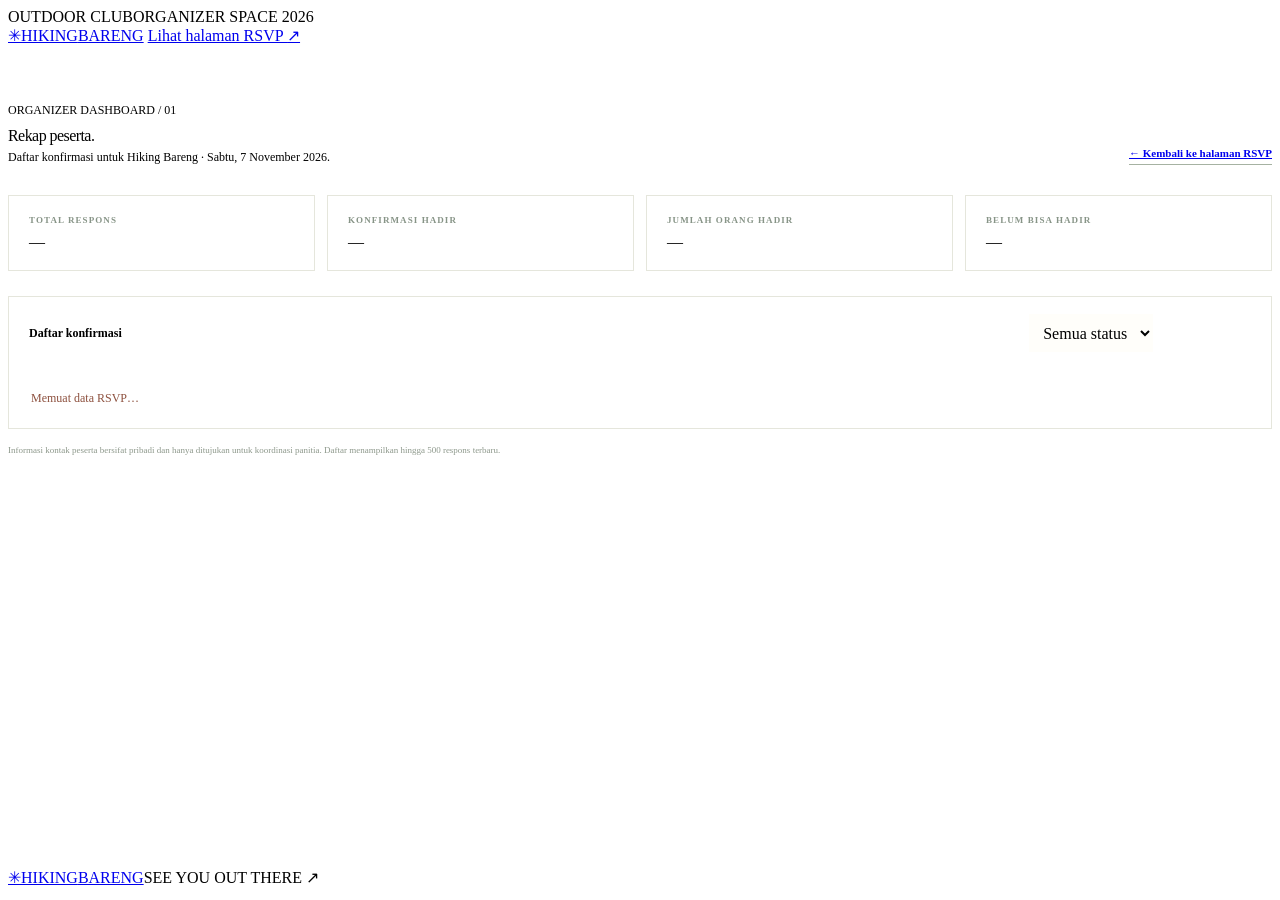
==== public/panitia.html @ 41603b5f "Bangun halaman RSVP untuk acara hiking Sabtu ini. Membuat halaman RSVP responsif untuk acara Hiking " ====
<!doctype html>
<html lang="id">
<head>
  <meta charset="utf-8">
  <meta name="viewport" content="width=device-width, initial-scale=1">
  <meta name="theme-color" content="#183d32">
  <title>Rekap RSVP — Hiking Bareng</title>
  <link rel="preconnect" href="https://fonts.googleapis.com">
  <link rel="preconnect" href="https://fonts.gstatic.com" crossorigin>
  <link href="https://fonts.googleapis.com/css2?family=DM+Sans:wght@400;500;600;700;800&family=Fraunces:opsz,wght@9..144,500;9..144,600;9..144,700&display=swap" rel="stylesheet">
  <link rel="stylesheet" href="/theme.css">
  <style>
    .admin-shell { min-height: 75vh; padding: 58px 0 90px; }
    .admin-head { display:flex; align-items:flex-end; justify-content:space-between; gap:20px; margin-bottom:30px; }
    .admin-head h1 { margin:9px 0 5px; font:500 clamp(36px,5vw,51px)/1.05 var(--display); letter-spacing:-.035em; }
    .admin-head p { margin:0; color:var(--muted); font-size:12px; }
    .back-link { font-size:11px; font-weight:700; border-bottom:1px solid #a6b2a2; padding-bottom:5px; white-space:nowrap; }
    .summary-grid { display:grid; grid-template-columns:repeat(4,1fr); gap:12px; margin-bottom:25px; }
    .summary-tile { padding:19px 20px; background:var(--paper); border:1px solid #e5e6dc; }
    .summary-tile span { display:block; color:#879487; font-size:9px; font-weight:800; letter-spacing:.12em; text-transform:uppercase; }
    .summary-tile strong { display:block; margin-top:8px; color:var(--pine); font:500 36px/1 var(--display); }
    .table-panel { background:var(--paper); border:1px solid #e5e6dc; }
    .table-toolbar { display:flex; justify-content:space-between; align-items:center; gap:14px; flex-wrap:wrap; padding:17px 20px; border-bottom:1px solid var(--line); }
    .table-toolbar strong { font-size:12px; }
    .toolbar-controls { display:flex; align-items:center; gap:9px; }
    .toolbar-controls select { min-height:38px; padding:0 10px; background:#fffefa; border:1px solid var(--line); color:var(--ink); font:500 11px var(--body); }
    .export-button { min-height:38px; padding:0 13px; border:0; background:var(--pine); color:white; font-size:10px; font-weight:800; cursor:pointer; }
    .admin-message { padding:22px; color:#8d503e; font-size:12px; }
    .table-scroll { overflow-x:auto; }
    table { width:100%; border-collapse:collapse; text-align:left; white-space:nowrap; }
    th { padding:12px 16px; color:#879487; background:#fbfaf4; font-size:8px; letter-spacing:.12em; text-transform:uppercase; }
    td { padding:13px 16px; border-top:1px solid #ecece3; font-size:11px; vertical-align:top; }
    td small { display:block; max-width:210px; overflow:hidden; color:#899488; text-overflow:ellipsis; white-space:nowrap; }
    .status { display:inline-block; padding:4px 8px; font-size:9px; font-weight:800; }
    .status.yes { background:#e5edde; color:#315d43; }
    .status.no { background:#f8e9df; color:#9c573c; }
    .empty-state { padding:42px 20px; text-align:center; color:#839082; font-size:12px; }
    .admin-footnote { margin-top:14px; color:#8d988b; font-size:9px; line-height:1.7; }
    @media(max-width:700px){ .summary-grid{grid-template-columns:repeat(2,1fr)} .admin-head{align-items:flex-start; flex-direction:column} .admin-shell{padding-top:38px} }
  </style>
  <script src="/admin.js" defer></script>
</head>
<body>
  <div class="topline"><span>OUTDOOR CLUB</span><span>ORGANIZER SPACE <i></i> 2026</span></div>
  <header class="site-header wrap">
    <a class="brand" href="/"><span class="brand-mark">✳</span><span>HIKING<span class="brand-light">BARENG</span></span></a>
    <a class="nav-link" href="/">Lihat halaman RSVP <span>↗</span></a>
  </header>
  <main class="wrap admin-shell">
    <div class="admin-head">
      <div><p class="eyebrow eyebrow-dark">ORGANIZER DASHBOARD / 01</p><h1>Rekap peserta.</h1><p>Daftar konfirmasi untuk Hiking Bareng · Sabtu, 7 November 2026.</p></div>
      <a class="back-link" href="/">← Kembali ke halaman RSVP</a>
    </div>
    <section class="summary-grid" aria-label="Ringkasan pendaftaran">
      <div class="summary-tile"><span>Total respons</span><strong id="total-responses">—</strong></div>
      <div class="summary-tile"><span>Konfirmasi hadir</span><strong id="yes-responses">—</strong></div>
      <div class="summary-tile"><span>Jumlah orang hadir</span><strong id="attending-people">—</strong></div>
      <div class="summary-tile"><span>Belum bisa hadir</span><strong id="no-responses">—</strong></div>
    </section>
    <section class="table-panel">
      <div class="table-toolbar"><strong>Daftar konfirmasi</strong><div class="toolbar-controls"><select id="status-filter" aria-label="Filter status"><option value="all">Semua status</option><option value="yes">Hadir</option><option value="no">Tidak hadir</option></select><button type="button" class="export-button" id="export-csv">Unduh CSV ↓</button></div></div>
      <div id="admin-message" class="admin-message" role="status" aria-live="polite">Memuat data RSVP…</div>
      <div class="table-scroll" id="table-scroll" hidden>
        <table>
          <thead><tr><th>Nama</th><th>WhatsApp</th><th>Status</th><th>Peserta</th><th>Catatan</th><th>Waktu respons</th></tr></thead>
          <tbody id="rsvp-rows"></tbody>
        </table>
        <div id="empty-state" class="empty-state" hidden>Belum ada pendaftar untuk filter ini.</div>
      </div>
    </section>
    <p class="admin-footnote">Informasi kontak peserta bersifat pribadi dan hanya ditujukan untuk koordinasi panitia. Daftar menampilkan hingga 500 respons terbaru.</p>
  </main>
  <footer class="site-footer"><div class="wrap footer-inner"><a class="brand footer-brand" href="/"><span class="brand-mark">✳</span><span>HIKING<span class="brand-light">BARENG</span></span></a><span>SEE YOU OUT THERE ↗</span></div></footer>
</body>
</html>
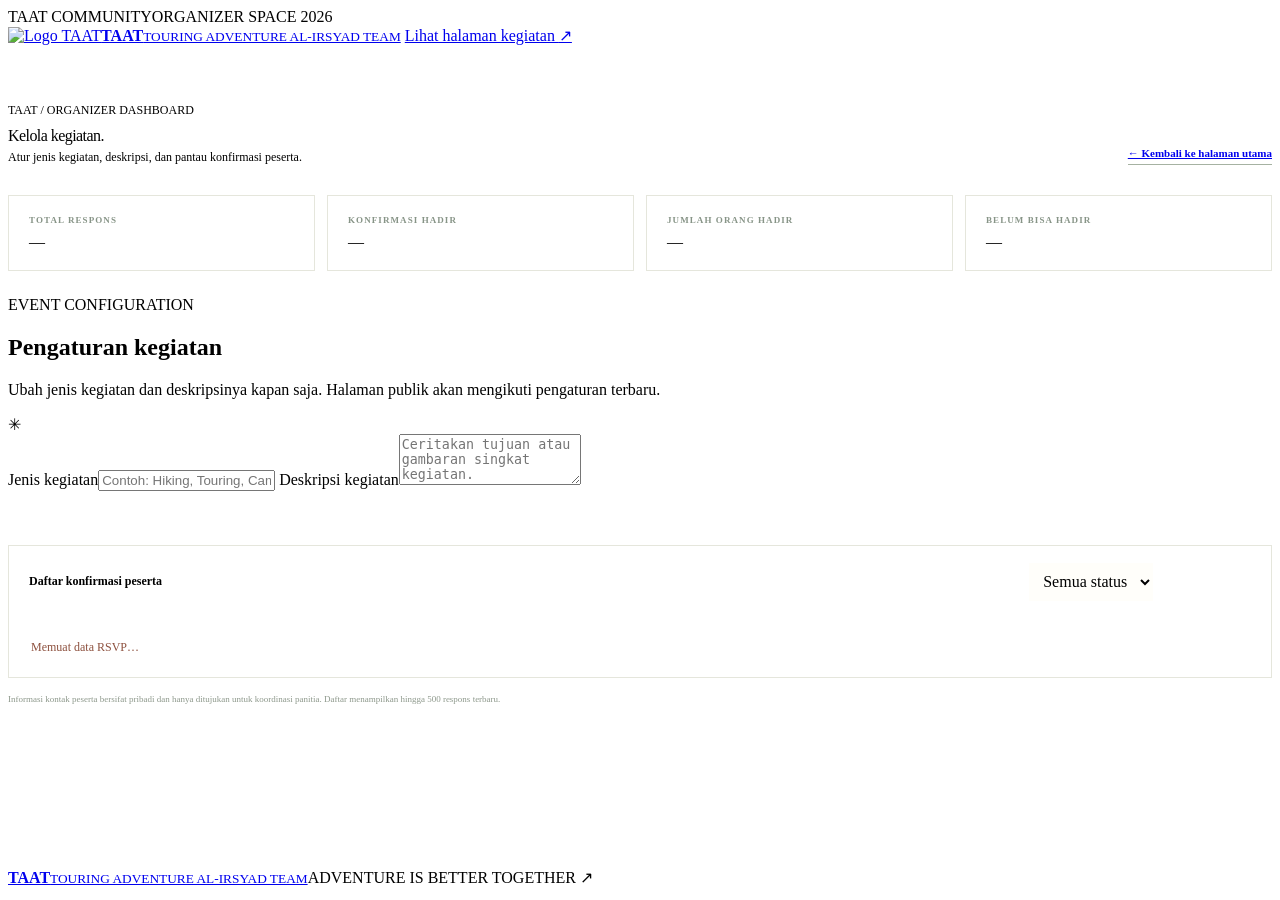
==== commit 2ccca025: "Ubah judul utama menjadi TAAT, terapkan logo dan ilustrasi hero terlampir, gunakan tema navy dan put" ====
--- a/public/panitia.html
+++ b/public/panitia.html
@@ -3,12 +3,13 @@
 <head>
   <meta charset="utf-8">
   <meta name="viewport" content="width=device-width, initial-scale=1">
-  <meta name="theme-color" content="#183d32">
-  <title>Rekap RSVP — Hiking Bareng</title>
+  <meta name="theme-color" content="#0b1d36">
+  <title>Dashboard TAAT — Pengaturan Kegiatan</title>
   <link rel="preconnect" href="https://fonts.googleapis.com">
   <link rel="preconnect" href="https://fonts.gstatic.com" crossorigin>
   <link href="https://fonts.googleapis.com/css2?family=DM+Sans:wght@400;500;600;700;800&family=Fraunces:opsz,wght@9..144,500;9..144,600;9..144,700&display=swap" rel="stylesheet">
   <link rel="stylesheet" href="/theme.css">
+  <link rel="stylesheet" href="/taat.css">
   <style>
     .admin-shell { min-height: 75vh; padding: 58px 0 90px; }
     .admin-head { display:flex; align-items:flex-end; justify-content:space-between; gap:20px; margin-bottom:30px; }
@@ -39,17 +40,18 @@
     @media(max-width:700px){ .summary-grid{grid-template-columns:repeat(2,1fr)} .admin-head{align-items:flex-start; flex-direction:column} .admin-shell{padding-top:38px} }
   </style>
   <script src="/admin.js" defer></script>
+  <script src="/event-admin.js" defer></script>
 </head>
 <body>
-  <div class="topline"><span>OUTDOOR CLUB</span><span>ORGANIZER SPACE <i></i> 2026</span></div>
+  <div class="topline"><span>TAAT COMMUNITY</span><span>ORGANIZER SPACE <i></i> 2026</span></div>
   <header class="site-header wrap">
-    <a class="brand" href="/"><span class="brand-mark">✳</span><span>HIKING<span class="brand-light">BARENG</span></span></a>
-    <a class="nav-link" href="/">Lihat halaman RSVP <span>↗</span></a>
+    <a class="brand taat-brand" href="/"><img class="taat-logo" src="/taat-logo.webp" alt="Logo TAAT"><span class="taat-wordmark"><strong>TAAT</strong><small>TOURING ADVENTURE AL-IRSYAD TEAM</small></span></a>
+    <a class="nav-link" href="/">Lihat halaman kegiatan <span>↗</span></a>
   </header>
   <main class="wrap admin-shell">
     <div class="admin-head">
-      <div><p class="eyebrow eyebrow-dark">ORGANIZER DASHBOARD / 01</p><h1>Rekap peserta.</h1><p>Daftar konfirmasi untuk Hiking Bareng · Sabtu, 7 November 2026.</p></div>
-      <a class="back-link" href="/">← Kembali ke halaman RSVP</a>
+      <div><p class="eyebrow eyebrow-dark">TAAT / ORGANIZER DASHBOARD</p><h1>Kelola kegiatan.</h1><p>Atur jenis kegiatan, deskripsi, dan pantau konfirmasi peserta.</p></div>
+      <a class="back-link" href="/">← Kembali ke halaman utama</a>
     </div>
     <section class="summary-grid" aria-label="Ringkasan pendaftaran">
       <div class="summary-tile"><span>Total respons</span><strong id="total-responses">—</strong></div>
@@ -57,8 +59,18 @@
       <div class="summary-tile"><span>Jumlah orang hadir</span><strong id="attending-people">—</strong></div>
       <div class="summary-tile"><span>Belum bisa hadir</span><strong id="no-responses">—</strong></div>
     </section>
+    <section class="event-settings">
+      <div class="settings-heading"><div><p class="eyebrow eyebrow-dark">EVENT CONFIGURATION</p><h2>Pengaturan kegiatan</h2><p>Ubah jenis kegiatan dan deskripsinya kapan saja. Halaman publik akan mengikuti pengaturan terbaru.</p></div><span class="settings-mark">✳</span></div>
+      <form id="event-config-form">
+        <div class="settings-fields">
+          <label>Jenis kegiatan<input id="activity-type-input" name="activity_type" maxlength="60" required placeholder="Contoh: Hiking, Touring, Camping"></label>
+          <label>Deskripsi kegiatan<textarea id="activity-description-input" name="activity_description" rows="3" maxlength="250" required placeholder="Ceritakan tujuan atau gambaran singkat kegiatan."></textarea></label>
+        </div>
+        <div class="settings-actions"><p id="event-config-message" role="status" aria-live="polite"></p><button class="export-button" type="submit" id="save-event-config">Simpan pengaturan ↗</button></div>
+      </form>
+    </section>
     <section class="table-panel">
-      <div class="table-toolbar"><strong>Daftar konfirmasi</strong><div class="toolbar-controls"><select id="status-filter" aria-label="Filter status"><option value="all">Semua status</option><option value="yes">Hadir</option><option value="no">Tidak hadir</option></select><button type="button" class="export-button" id="export-csv">Unduh CSV ↓</button></div></div>
+      <div class="table-toolbar"><strong>Daftar konfirmasi peserta</strong><div class="toolbar-controls"><select id="status-filter" aria-label="Filter status"><option value="all">Semua status</option><option value="yes">Hadir</option><option value="no">Tidak hadir</option></select><button type="button" class="export-button" id="export-csv">Unduh CSV ↓</button></div></div>
       <div id="admin-message" class="admin-message" role="status" aria-live="polite">Memuat data RSVP…</div>
       <div class="table-scroll" id="table-scroll" hidden>
         <table>
@@ -70,6 +82,6 @@
     </section>
     <p class="admin-footnote">Informasi kontak peserta bersifat pribadi dan hanya ditujukan untuk koordinasi panitia. Daftar menampilkan hingga 500 respons terbaru.</p>
   </main>
-  <footer class="site-footer"><div class="wrap footer-inner"><a class="brand footer-brand" href="/"><span class="brand-mark">✳</span><span>HIKING<span class="brand-light">BARENG</span></span></a><span>SEE YOU OUT THERE ↗</span></div></footer>
+  <footer class="site-footer"><div class="wrap footer-inner"><a class="brand footer-brand taat-brand" href="/"><img class="taat-logo footer-logo" src="/taat-logo.webp" alt=""><span class="taat-wordmark"><strong>TAAT</strong><small>TOURING ADVENTURE AL-IRSYAD TEAM</small></span></a><span>ADVENTURE IS BETTER TOGETHER ↗</span></div></footer>
 </body>
 </html>
